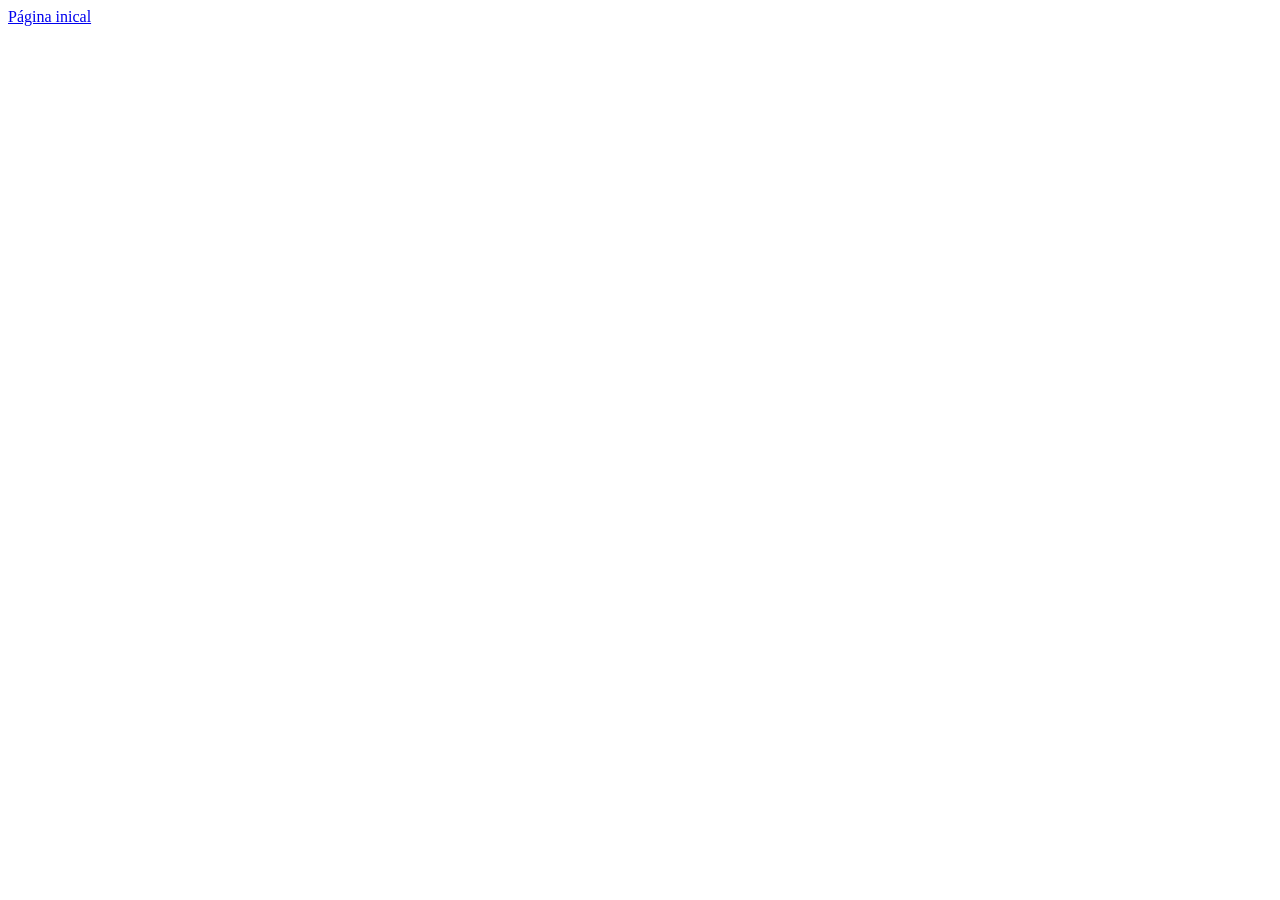
==== index.html @ 120fc1a3 "adicionando arquivos base" ====
<!DOCTYPE html>
<html lang="pt-BR">
<head>
    <meta charset="UTF-8">
    <meta name="viewport" content="width=device-width, initial-scale=1.0">
    <title>Projeto WEB - HTML/CSS</title>
</head>
<body>
    <div id="links">
        <a href="index.html">Página inical</a>
    </div>
</body>
</html>
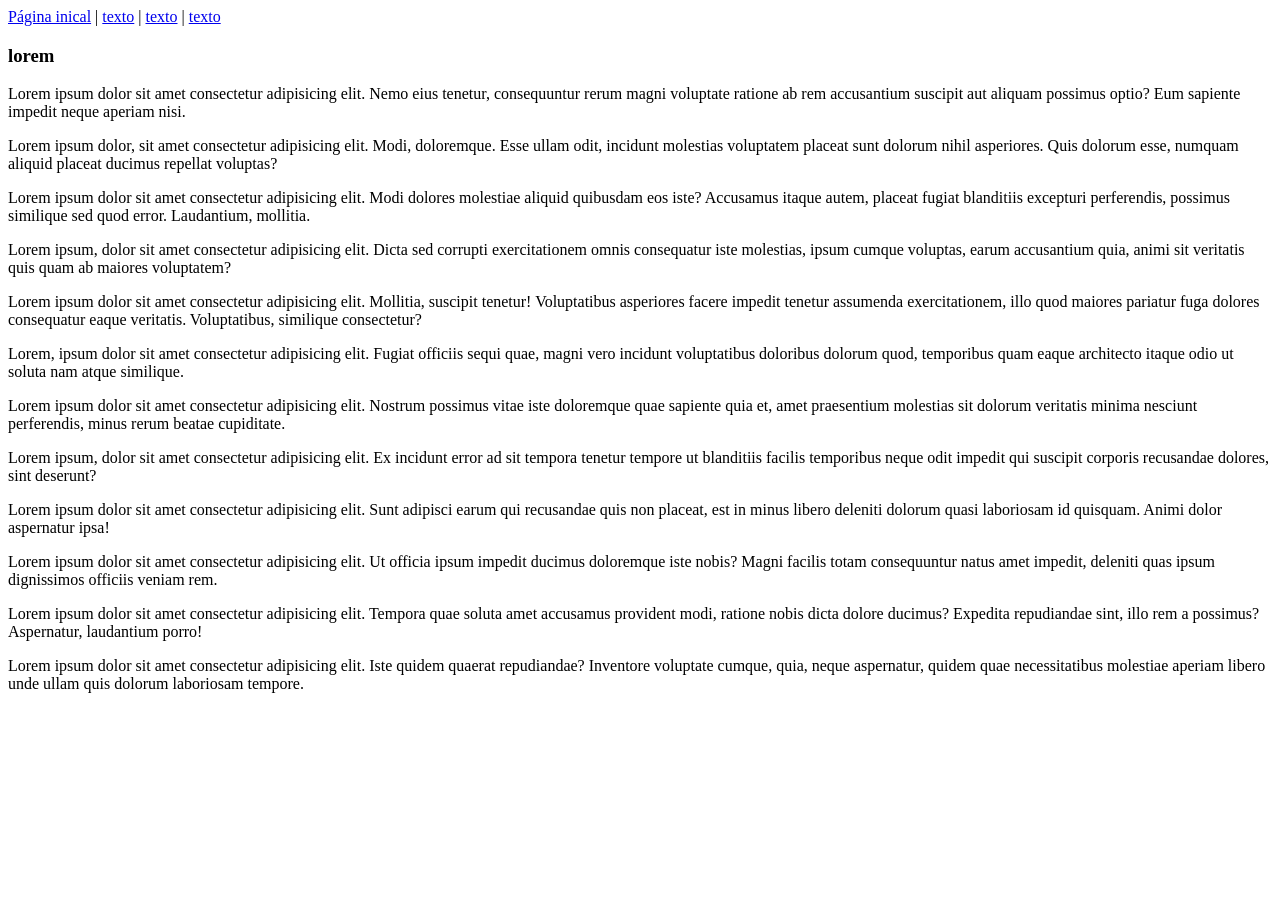
==== commit b899bc45: "adicionando codigo ao index" ====
--- a/index.html
+++ b/index.html
@@ -7,7 +7,26 @@
 </head>
 <body>
     <div id="links">
-        <a href="index.html">Página inical</a>
+        <a href="index.html">Página inical</a> | <a href="texto.html">texto</a> | <a href="/outras_paginas/ot.html">texto</a> | <a href="texto.html">texto</a>
+
+        <div id="texto">
+
+            <h3>lorem</h3>
+
+                <p>Lorem ipsum dolor sit amet consectetur adipisicing elit. Nemo eius tenetur, consequuntur rerum magni voluptate ratione ab rem accusantium suscipit aut aliquam possimus optio? Eum sapiente impedit neque aperiam nisi.</p>
+                <p>Lorem ipsum dolor, sit amet consectetur adipisicing elit. Modi, doloremque. Esse ullam odit, incidunt molestias voluptatem placeat sunt dolorum nihil asperiores. Quis dolorum esse, numquam aliquid placeat ducimus repellat voluptas?</p>
+                <p>Lorem ipsum dolor sit amet consectetur adipisicing elit. Modi dolores molestiae aliquid quibusdam eos iste? Accusamus itaque autem, placeat fugiat blanditiis excepturi perferendis, possimus similique sed quod error. Laudantium, mollitia.</p>
+                <p>Lorem ipsum, dolor sit amet consectetur adipisicing elit. Dicta sed corrupti exercitationem omnis consequatur iste molestias, ipsum cumque voluptas, earum accusantium quia, animi sit veritatis quis quam ab maiores voluptatem?</p>
+                <p>Lorem ipsum dolor sit amet consectetur adipisicing elit. Mollitia, suscipit tenetur! Voluptatibus asperiores facere impedit tenetur assumenda exercitationem, illo quod maiores pariatur fuga dolores consequatur eaque veritatis. Voluptatibus, similique consectetur?</p>
+                <p>Lorem, ipsum dolor sit amet consectetur adipisicing elit. Fugiat officiis sequi quae, magni vero incidunt voluptatibus doloribus dolorum quod, temporibus quam eaque architecto itaque odio ut soluta nam atque similique.</p>
+                <p>Lorem ipsum dolor sit amet consectetur adipisicing elit. Nostrum possimus vitae iste doloremque quae sapiente quia et, amet praesentium molestias sit dolorum veritatis minima nesciunt perferendis, minus rerum beatae cupiditate.</p>
+                <p>Lorem ipsum, dolor sit amet consectetur adipisicing elit. Ex incidunt error ad sit tempora tenetur tempore ut blanditiis facilis temporibus neque odit impedit qui suscipit corporis recusandae dolores, sint deserunt?</p>
+                <p> Lorem ipsum dolor sit amet consectetur adipisicing elit. Sunt adipisci earum qui recusandae quis non placeat, est in minus libero deleniti dolorum quasi laboriosam id quisquam. Animi dolor aspernatur ipsa!</p>
+                <p> Lorem ipsum dolor sit amet consectetur adipisicing elit. Ut officia ipsum impedit ducimus doloremque iste nobis? Magni facilis totam consequuntur natus amet impedit, deleniti quas ipsum dignissimos officiis veniam rem.</p>
+                <p> Lorem ipsum dolor sit amet consectetur adipisicing elit. Tempora quae soluta amet accusamus provident modi, ratione nobis dicta dolore ducimus? Expedita repudiandae sint, illo rem a possimus? Aspernatur, laudantium porro!</p>
+                <p> Lorem ipsum dolor sit amet consectetur adipisicing elit. Iste quidem quaerat repudiandae? Inventore voluptate cumque, quia, neque aspernatur, quidem quae necessitatibus molestiae aperiam libero unde ullam quis dolorum laboriosam tempore.</p>
+        </div>
     </div>
+    
 </body>
 </html>
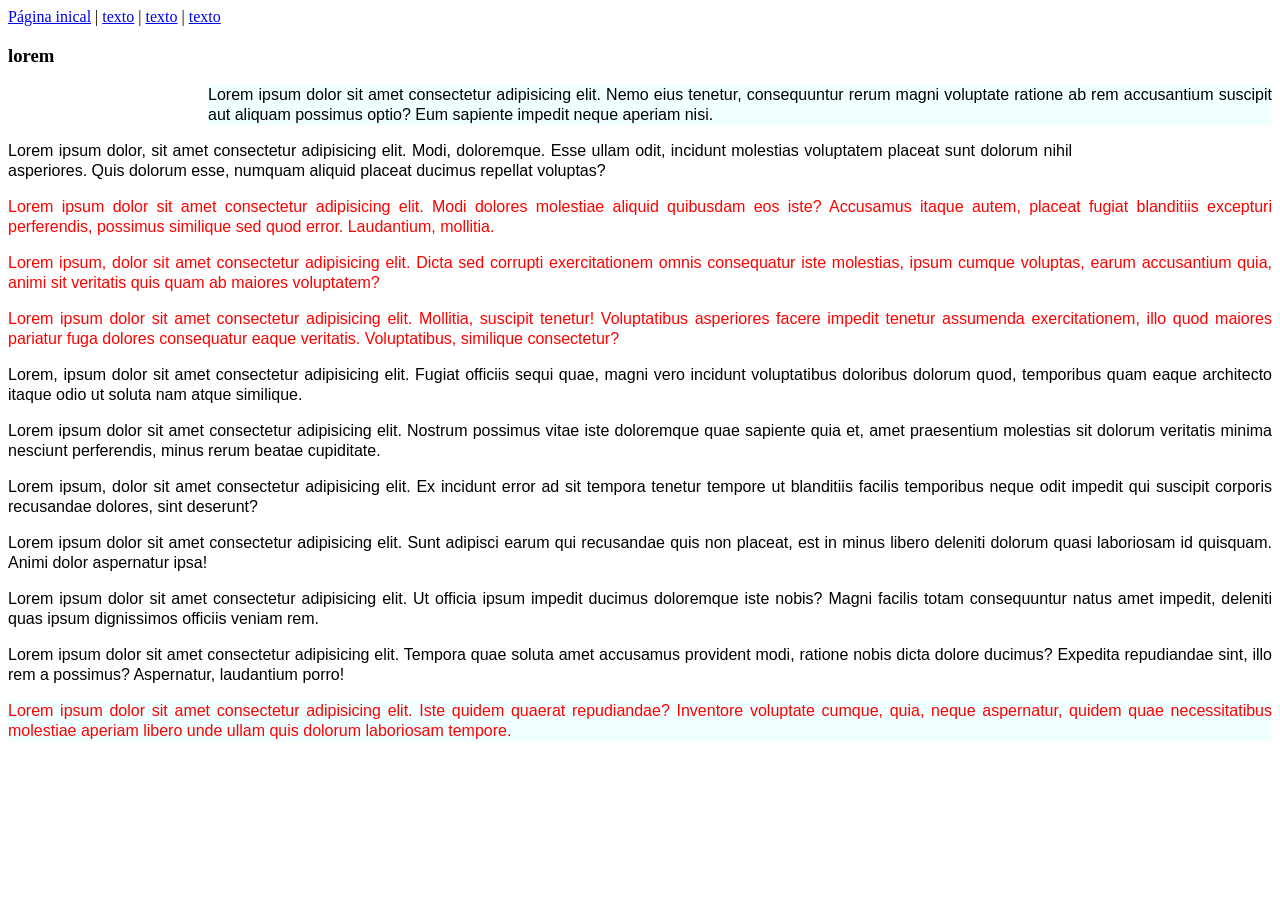
==== commit c4391d8d: "adicionando css e atualizando index" ====
--- a/index.html
+++ b/index.html
@@ -4,6 +4,7 @@
     <meta charset="UTF-8">
     <meta name="viewport" content="width=device-width, initial-scale=1.0">
     <title>Projeto WEB - HTML/CSS</title>
+    <link rel="stylesheet" href="../css/styles_textos.css">
 </head>
 <body>
     <div id="links">
@@ -13,18 +14,18 @@
 
             <h3>lorem</h3>
 
-                <p>Lorem ipsum dolor sit amet consectetur adipisicing elit. Nemo eius tenetur, consequuntur rerum magni voluptate ratione ab rem accusantium suscipit aut aliquam possimus optio? Eum sapiente impedit neque aperiam nisi.</p>
-                <p>Lorem ipsum dolor, sit amet consectetur adipisicing elit. Modi, doloremque. Esse ullam odit, incidunt molestias voluptatem placeat sunt dolorum nihil asperiores. Quis dolorum esse, numquam aliquid placeat ducimus repellat voluptas?</p>
-                <p>Lorem ipsum dolor sit amet consectetur adipisicing elit. Modi dolores molestiae aliquid quibusdam eos iste? Accusamus itaque autem, placeat fugiat blanditiis excepturi perferendis, possimus similique sed quod error. Laudantium, mollitia.</p>
-                <p>Lorem ipsum, dolor sit amet consectetur adipisicing elit. Dicta sed corrupti exercitationem omnis consequatur iste molestias, ipsum cumque voluptas, earum accusantium quia, animi sit veritatis quis quam ab maiores voluptatem?</p>
-                <p>Lorem ipsum dolor sit amet consectetur adipisicing elit. Mollitia, suscipit tenetur! Voluptatibus asperiores facere impedit tenetur assumenda exercitationem, illo quod maiores pariatur fuga dolores consequatur eaque veritatis. Voluptatibus, similique consectetur?</p>
+                <p id="paragrafo01" class="especial">Lorem ipsum dolor sit amet consectetur adipisicing elit. Nemo eius tenetur, consequuntur rerum magni voluptate ratione ab rem accusantium suscipit aut aliquam possimus optio? Eum sapiente impedit neque aperiam nisi.</p>
+                <p id="paragrafo02">Lorem ipsum dolor, sit amet consectetur adipisicing elit. Modi, doloremque. Esse ullam odit, incidunt molestias voluptatem placeat sunt dolorum nihil asperiores. Quis dolorum esse, numquam aliquid placeat ducimus repellat voluptas?</p>
+                <p class="paragrafos">Lorem ipsum dolor sit amet consectetur adipisicing elit. Modi dolores molestiae aliquid quibusdam eos iste? Accusamus itaque autem, placeat fugiat blanditiis excepturi perferendis, possimus similique sed quod error. Laudantium, mollitia.</p>
+                <p class="paragrafos">Lorem ipsum, dolor sit amet consectetur adipisicing elit. Dicta sed corrupti exercitationem omnis consequatur iste molestias, ipsum cumque voluptas, earum accusantium quia, animi sit veritatis quis quam ab maiores voluptatem?</p>
+                <p class="paragrafos">Lorem ipsum dolor sit amet consectetur adipisicing elit. Mollitia, suscipit tenetur! Voluptatibus asperiores facere impedit tenetur assumenda exercitationem, illo quod maiores pariatur fuga dolores consequatur eaque veritatis. Voluptatibus, similique consectetur?</p>
                 <p>Lorem, ipsum dolor sit amet consectetur adipisicing elit. Fugiat officiis sequi quae, magni vero incidunt voluptatibus doloribus dolorum quod, temporibus quam eaque architecto itaque odio ut soluta nam atque similique.</p>
                 <p>Lorem ipsum dolor sit amet consectetur adipisicing elit. Nostrum possimus vitae iste doloremque quae sapiente quia et, amet praesentium molestias sit dolorum veritatis minima nesciunt perferendis, minus rerum beatae cupiditate.</p>
                 <p>Lorem ipsum, dolor sit amet consectetur adipisicing elit. Ex incidunt error ad sit tempora tenetur tempore ut blanditiis facilis temporibus neque odit impedit qui suscipit corporis recusandae dolores, sint deserunt?</p>
                 <p> Lorem ipsum dolor sit amet consectetur adipisicing elit. Sunt adipisci earum qui recusandae quis non placeat, est in minus libero deleniti dolorum quasi laboriosam id quisquam. Animi dolor aspernatur ipsa!</p>
                 <p> Lorem ipsum dolor sit amet consectetur adipisicing elit. Ut officia ipsum impedit ducimus doloremque iste nobis? Magni facilis totam consequuntur natus amet impedit, deleniti quas ipsum dignissimos officiis veniam rem.</p>
                 <p> Lorem ipsum dolor sit amet consectetur adipisicing elit. Tempora quae soluta amet accusamus provident modi, ratione nobis dicta dolore ducimus? Expedita repudiandae sint, illo rem a possimus? Aspernatur, laudantium porro!</p>
-                <p> Lorem ipsum dolor sit amet consectetur adipisicing elit. Iste quidem quaerat repudiandae? Inventore voluptate cumque, quia, neque aspernatur, quidem quae necessitatibus molestiae aperiam libero unde ullam quis dolorum laboriosam tempore.</p>
+                <p class="paragrafos especial"> Lorem ipsum dolor sit amet consectetur adipisicing elit. Iste quidem quaerat repudiandae? Inventore voluptate cumque, quia, neque aspernatur, quidem quae necessitatibus molestiae aperiam libero unde ullam quis dolorum laboriosam tempore.</p>
         </div>
     </div>
     
--- a/css/styles_textos.css
+++ b/css/styles_textos.css
@@ -0,0 +1,22 @@
+p{
+    font-family: "helvetica";
+    font-size: 1.em;
+    text-align: justify;
+    line-height: 20px;
+}
+
+#paragrafo01{
+    margin-left: 200px;
+}
+
+#paragrafo02{
+    margin-right: 200px;
+}
+
+.paragrafos{
+    color: red;
+}
+
+.especial{
+    background-color: azure;
+}
